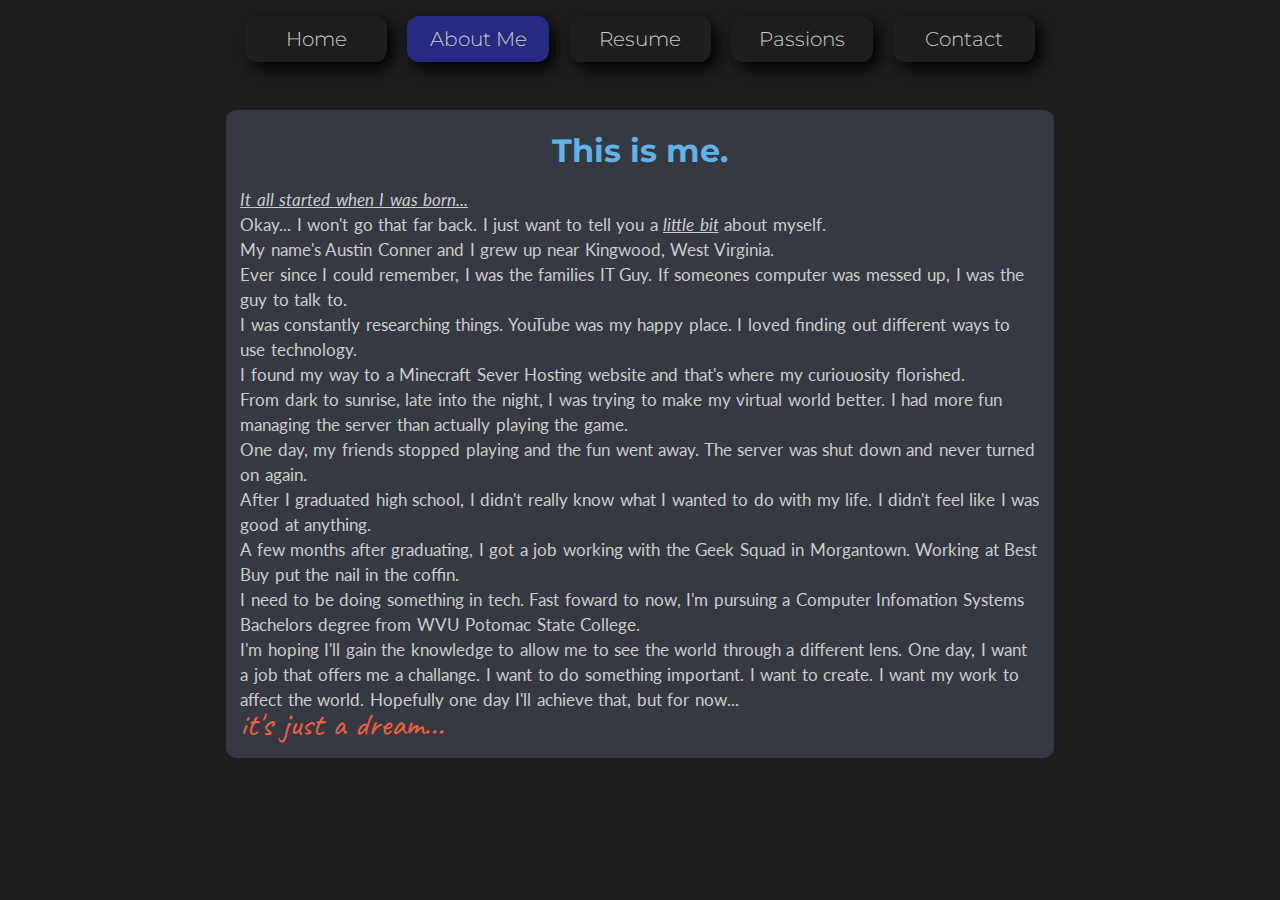
==== about.html @ aa66ded6 "Add files via upload" ====
<!DOCTYPE html>
<html lang="en">
<head>
    <meta charset="UTF-8">
    <meta http-equiv="X-UA-Compatible" content="IE=edge">
    <meta name="viewport" content="width=device-width, initial-scale=1.0">
    <link rel="stylesheet" href="css/about.css">
    <title>A.C. Home</title>
</head>
<body>
<header>
    <nav>
        <ul class="navbar">
            <li class="navitems"><a class="link" href="#">Home</a></li>
            <li id="current" class="navitems"><a class="link" href="about.html">About Me</a></li>
            <li class="navitems"><a class="link" href="resume.html">Resume</a></li>
            <li class="navitems"><a class="link" href="passions.html">Passions</a></li>
            <li class="navitems"><a class="link" href="contact.html">Contact</a></li>
        </ul>
</nav>
</header>
<main>
    <div class="container"> 
        <h1>This is me.</h1>
        <p><i>It all started when I was born...</i><br>
            Okay... I won't go that far back. I just want to tell you a <i>little bit</i> about myself. <br>
            My name's Austin Conner and I grew up near Kingwood, West Virginia. <br>
            Ever since I could remember, I was the families IT Guy. If someones computer was messed up, I was the guy to talk to.<br>
            I was constantly researching things. YouTube was my happy place. I loved finding out different ways to use technology. <br>
            I found my way to a Minecraft Sever Hosting website and that's where my curiouosity florished. <br>
            From dark to sunrise, late into the night, I was trying to make my virtual world better. 
            I had more fun managing the server than actually playing the game. <br>
            One day, my friends stopped playing and the fun went away. The server was shut down and never turned on again. <br>
            After I graduated high school, I didn't really know what I wanted to do with my life. I didn't feel like I was good at anything. <br>
            A few months after graduating, I got a job working with the Geek Squad in Morgantown. Working at Best Buy put the nail in the coffin.<br> I need to be doing something in tech.
            Fast foward to now, I'm pursuing a Computer Infomation Systems Bachelors degree from WVU Potomac State College.<br>
            I'm hoping I'll gain the knowledge to allow me to see the world through a different lens. One day, I want a job that offers me a challange. I want to do something important. I want to create. I want my work to affect the world. Hopefully one day I'll achieve that, but for now... 
            <br><e>it's just a dream...</e> 

        </p>
    </div>
</main>

</body>
</html>
---- css/about.css ----
@import "site.css";


:root {
    --background: #1e1e1e;
    --textcolor: #cccccc;
    --links: #42B0FF;
    --button: #748486;
    --headingfont: 'Montserrat', sans-serif;
    --contentfont: 'Lato', sans-serif;
    --bgbox: #353941;
    --headingcolor: #62b2e9;
    --current: #ffff;
    --accent: #f25e40;
    --purple: #9c2780;
    --currentnav: #272a80;
    --hovernav: #748486;
    --handwriting: 'Caveat', cursive;
}

.container {
    display: grid;
    padding-left: 1.1vw;
    padding-right: 1.1vw;
    margin: 0 auto;
    width: min(100ch, 85%);
    margin-top: 3rem;
    justify-items: center;
    background-color: var(--bgbox);
    border-radius: 10px;
    grid-template-columns: 1fr;
    grid-template-areas:
    'heading'
    'words' 

}

p {
    grid-area: words;
    font-family: var(--contentfont);
    color: var(--textcolor);
    background-color: transparent;
    text-align: left;
    word-spacing: 1.5px;
    line-height: 25px;
    font-size: 17px;   

}

i {
    background-color: transparent;
    text-decoration: underline;
}

h1 {
    grid-area: heading;
    font-family: var(--headingfont1);
    color: var(--headingcolor);
    background-color: transparent;
    margin-bottom: 0px;
}

e {
    font-family: var(--handwriting);
    font-size: 33px;
    background: transparent;
    color: var(--accent);
}
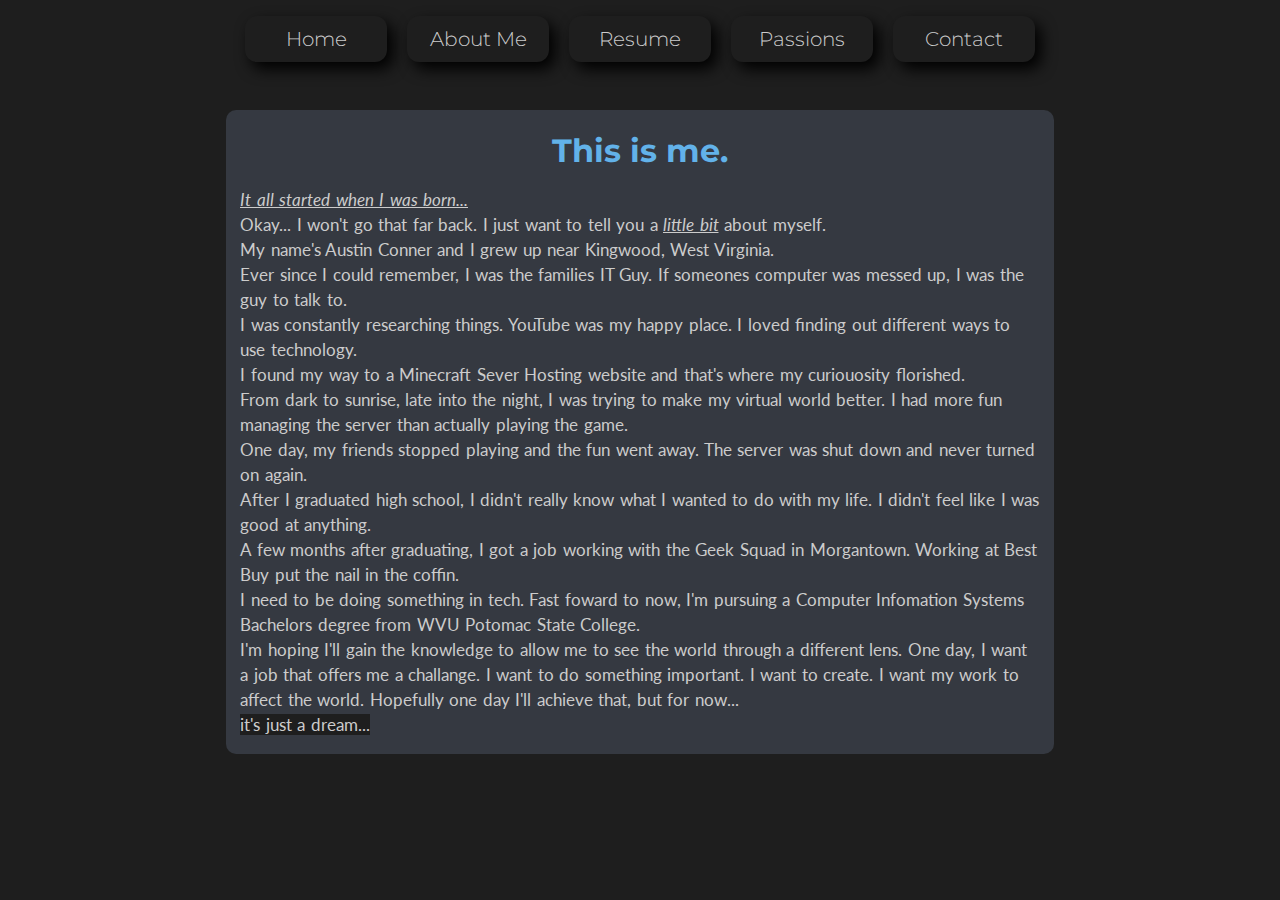
==== commit 1853733e: "Add files via upload" ====
--- a/about.html
+++ b/about.html
@@ -11,8 +11,8 @@
 <header>
     <nav>
         <ul class="navbar">
-            <li class="navitems"><a class="link" href="#">Home</a></li>
-            <li id="current" class="navitems"><a class="link" href="about.html">About Me</a></li>
+            <li class="navitems"><a class="link" href="index.html">Home</a></li>
+            <li id="current" class="navitems"><a class="link" href="#">About Me</a></li>
             <li class="navitems"><a class="link" href="resume.html">Resume</a></li>
             <li class="navitems"><a class="link" href="passions.html">Passions</a></li>
             <li class="navitems"><a class="link" href="contact.html">Contact</a></li>
@@ -35,11 +35,10 @@
             A few months after graduating, I got a job working with the Geek Squad in Morgantown. Working at Best Buy put the nail in the coffin.<br> I need to be doing something in tech.
             Fast foward to now, I'm pursuing a Computer Infomation Systems Bachelors degree from WVU Potomac State College.<br>
             I'm hoping I'll gain the knowledge to allow me to see the world through a different lens. One day, I want a job that offers me a challange. I want to do something important. I want to create. I want my work to affect the world. Hopefully one day I'll achieve that, but for now... 
-            <br><e>it's just a dream...</e> 
+            <br><span class="handwriting">it's just a dream...</span> 
 
         </p>
     </div>
 </main>
-
 </body>
 </html>
